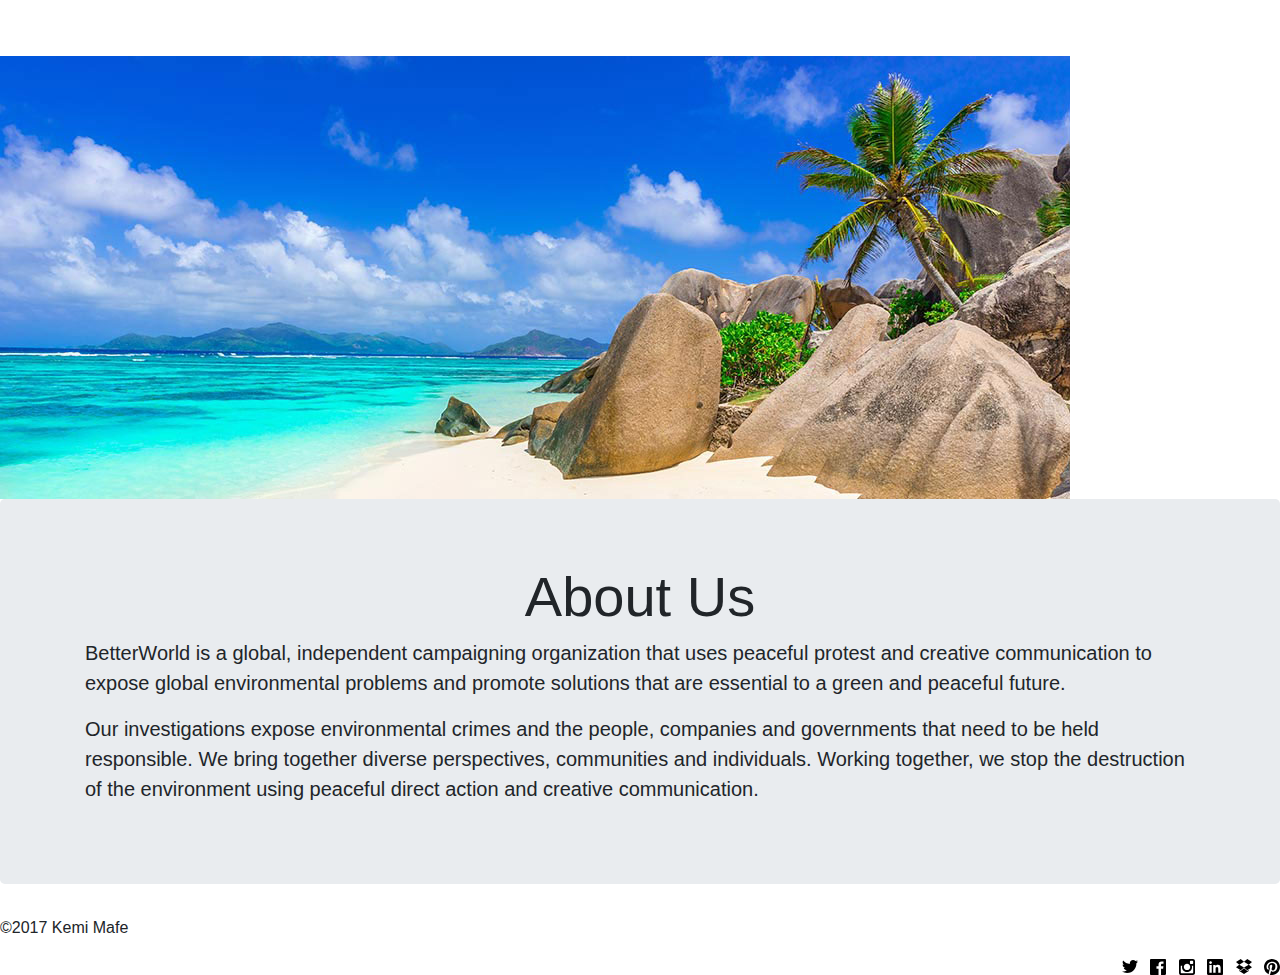
==== index.html @ 3e9c0861 "Add files via upload" ====
<!DOCTYPE html>

<html lang="en">

<head>

    <meta charset="UTF-8">

    <meta name="viewport" content="width=device-width, initial-scale=1, shrink-to-fit=no">

    <title>BetterWorld.org</title>

    <link rel="stylesheet" href="css/bootstrap.min.css">
    <link href="https://fonts.googleapis.com/css?family=Lora|Source+Sans+Pro" rel="stylesheet">
    <link rel="stylesheet" href="CSS/main.css">
    <link rel="stylesheet" href="css/iconic-bootstrap.css">
    
</head>

<body>

    <nav class="navbar navbar-expand-sm navbar-dark rounded bar">
        <div class="navbar-header">
            <button class="navbar-toggler" type="button" data-toggle="collapse" data-target="#collapsemenu" aria-controls="collapsemenu" aria-expanded="false" aria-label="Toggle navigation">
                  <span class="navbar-toggler-icon"></span>
              </button>
        </div>

        <div class="collapse navbar-collapse" id="collapsemenu">
            <!--   data-target and id must be the same.-->
            <ul class="navbar-nav">
                <a class="navbar-brand" href="#">BetterWorld</a>
                <li class="nav-item active">
                    <a class="nav-link" href="index.html">Home</a>
                </li>
                <li class="nav-item">
                    <a class="nav-link" href="help.html">How to Help</a>
                </li>
                <li class="nav-item">
                    <a class="nav-link" href="contact.html">Contact Us</a>
                </li>
            </ul>
        </div>
    </nav>

    <main>

        <div class="divWidth">
            <img src="img/Serene_Beaches-Anse-Source-D-Argent-seychelles_shutterstock_301332077f.jpg" alt="Serene Environment" class="imageWidth img-fluid">
        </div>

        <div class="jumbotron text-black">
            <div class="container interface">
                <h2 class="display-4 text-center">About Us</h2>
                <p class="lead">BetterWorld is a global, independent campaigning organization that uses peaceful protest and creative communication to expose global environmental problems and promote solutions that are essential to a green and peaceful future.</p>
                <p class="lead">Our investigations expose environmental crimes and the people, companies and governments that need to be held responsible. We bring together diverse perspectives, communities and individuals. Working together, we stop the destruction of the environment using peaceful direct action and creative communication.</p>
            </div>
        </div>

    </main>

    <footer>

        <p>&copy;<time datetime="2017">2017</time> Kemi Mafe</p>

    <ul>

        <l1>
            <a href="https://www.pinterest.ca/">
                <span class="iconic iconic-social-pinterest iconic-sm" title="social pinterest" aria-hidden="true"><img src="img/social-pinterest-sm.svg"></span>
                </a>
        </l1>
        <l1>
            <a href="https://www.dropbox.com/">
                <span class="iconic iconic-social-dropbox iconic-sm" title="social dropbox" aria-hidden="true"><img src="img/social-dropbox-sm.svg"></span>
               </a>
        </l1>
        <l1>
            <a href="https://www.linkedin.com/uas/login">
                <span class="iconic iconic-social-linkedin iconic-sm" title="social linkedin" aria-hidden="true"><img src="img/social-linkedin-sm.svg"></span>
                </a>
        </l1>
        <l1>
            <a href="https://www.instagram.com/">
                <span class="iconic iconic-social-instagram iconic-sm" title="social instagram" aria-hidden="true"><img src="img/social-instagram-sm.svg"></span>
                </a>
        </l1>
        <l1>
            <a href="https://www.facebook.com/">
                <span class="iconic iconic-social-facebook iconic-sm" title="social facebook" aria-hidden="true"><img src="img/social-facebook-sm.svg"></span>
                </a>
        </l1>

        <l1>
            <a href="https://twitter.com/twitter?lang=en">
                <span class="iconic iconic-social-twitter iconic-sm" title="social twitter" aria-hidden="true"><img src="img/social-twitter-sm.svg"></span>
                </a>
        </l1>
    </ul>

    </footer>

<script src="https://code.jquery.com/jquery-3.2.1.slim.min.js" integrity="sha384-KJ3o2DKtIkvYIK3UENzmM7KCkRr/rE9/Qpg6aAZGJwFDMVNA/GpGFF93hXpG5KkN" crossorigin="anonymous"></script>
<script src="https://cdnjs.cloudflare.com/ajax/libs/popper.js/1.12.9/umd/popper.min.js" integrity="sha384-ApNbgh9B+Y1QKtv3Rn7W3mgPxhU9K/ScQsAP7hUibX39j7fakFPskvXusvfa0b4Q" crossorigin="anonymous"></script>
<script src="https://maxcdn.bootstrapcdn.com/bootstrap/4.0.0-beta.3/js/bootstrap.min.js" integrity="sha384-a5N7Y/aK3qNeh15eJKGWxsqtnX/wWdSZSKp+81YjTmS15nvnvxKHuzaWwXHDli+4" crossorigin="anonymous"></script>
    <script src="JS/main.js"></script>

</body>

</html>
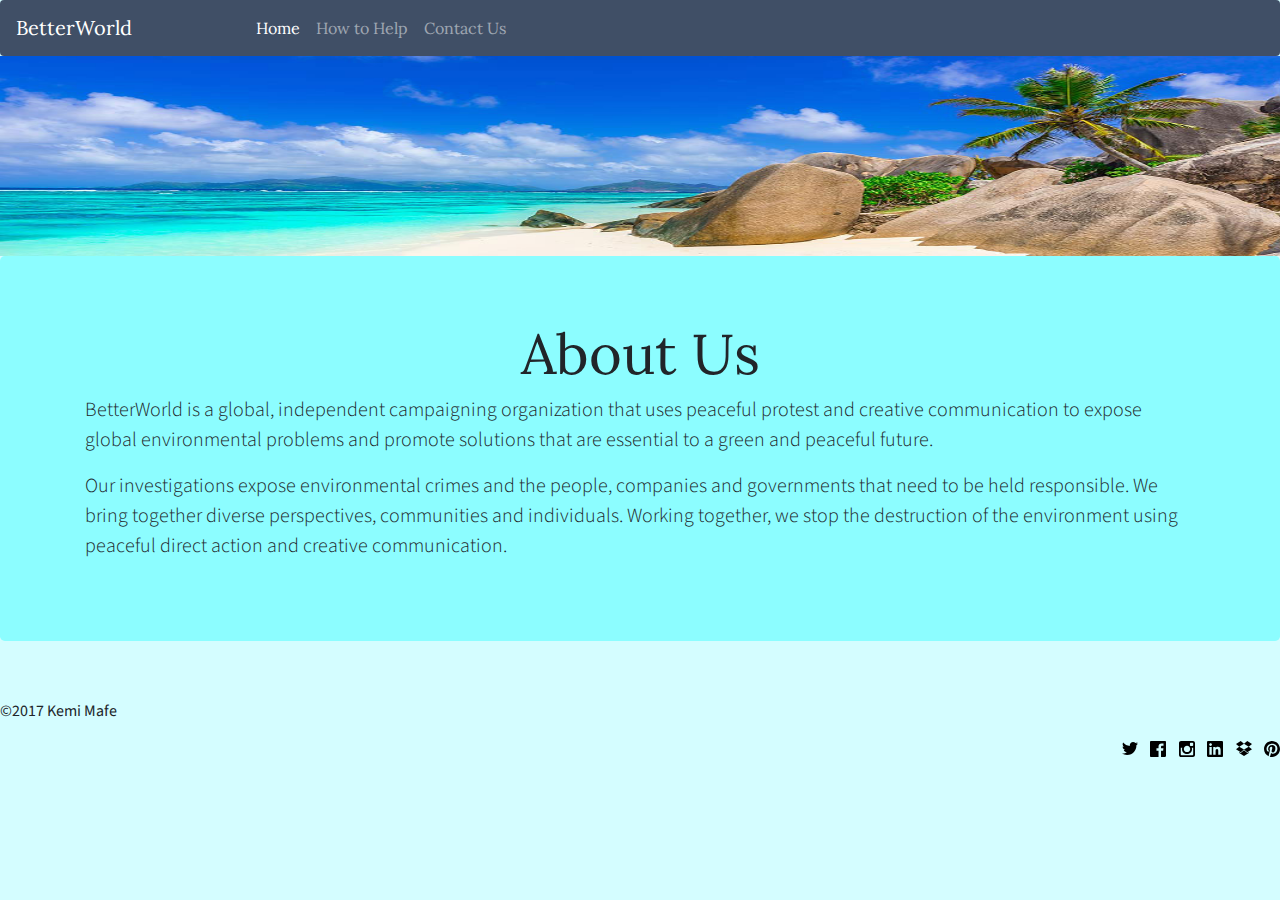
==== commit c9b5a8d3: "Update index.html" ====
--- a/index.html
+++ b/index.html
@@ -12,7 +12,7 @@
 
     <link rel="stylesheet" href="css/bootstrap.min.css">
     <link href="https://fonts.googleapis.com/css?family=Lora|Source+Sans+Pro" rel="stylesheet">
-    <link rel="stylesheet" href="CSS/main.css">
+    <link rel="stylesheet" href="css/main.css">
     <link rel="stylesheet" href="css/iconic-bootstrap.css">
     
 </head>
--- a/css/main.css
+++ b/css/main.css
@@ -0,0 +1,90 @@
+body {
+    background-color: #d4fdff;
+    font-family: 'Source Sans Pro', Verdana, Geneva, sans-serif;
+}
+
+nav, h2, h3, h5, label {
+    font-family: 'Lora', Times New Roman, Times, serif;
+}
+
+.bar {
+   background-color: #404f66; 
+}
+
+.navbar-brand {
+   padding-right: 100px; 
+}
+
+.divWidth {
+    width:100%;
+}
+
+.imageWidth {
+    width: 1440px;
+    height: 200px
+}
+
+ul {
+    list-style: none;
+}
+
+.media-q {
+    margin-top: 2.5%;
+    float: left;
+}
+
+.btn:active, .btn:hover{
+  background-color:#d4fdff;
+  color:black !important;
+}
+
+.card {
+    width: 90% !important;
+}
+
+footer {
+    clear: both;
+    padding-top: 2%;
+}
+
+.iconic:hover {
+    stroke:#8cfdff !important;
+    fill:#8cfdff !important;
+}
+
+.interface, .jumbotron {
+    background-color: #8cfdff; 
+}
+
+.case {
+   background-color: #8cfdff;
+    width: 90%;
+    height: 80%;
+    border: 2px solid #404f66;
+    padding: 2.5%;
+    margin: 2.5% 0 2.5% 5%;
+}
+
+.img-border {
+    border: 2px solid #404f66;
+    width: 100%;
+}
+
+@media screen and (min-width: 1px) {
+	.media-q {
+		width: 100%;
+	}
+}
+
+@media screen and (min-width
+    : 600px) {
+        .media-q {
+            width: 50%;
+        } 
+}
+
+@media screen and (min-width: 1200px){
+    .media-q {
+        width: 25%;
+    }
+}
